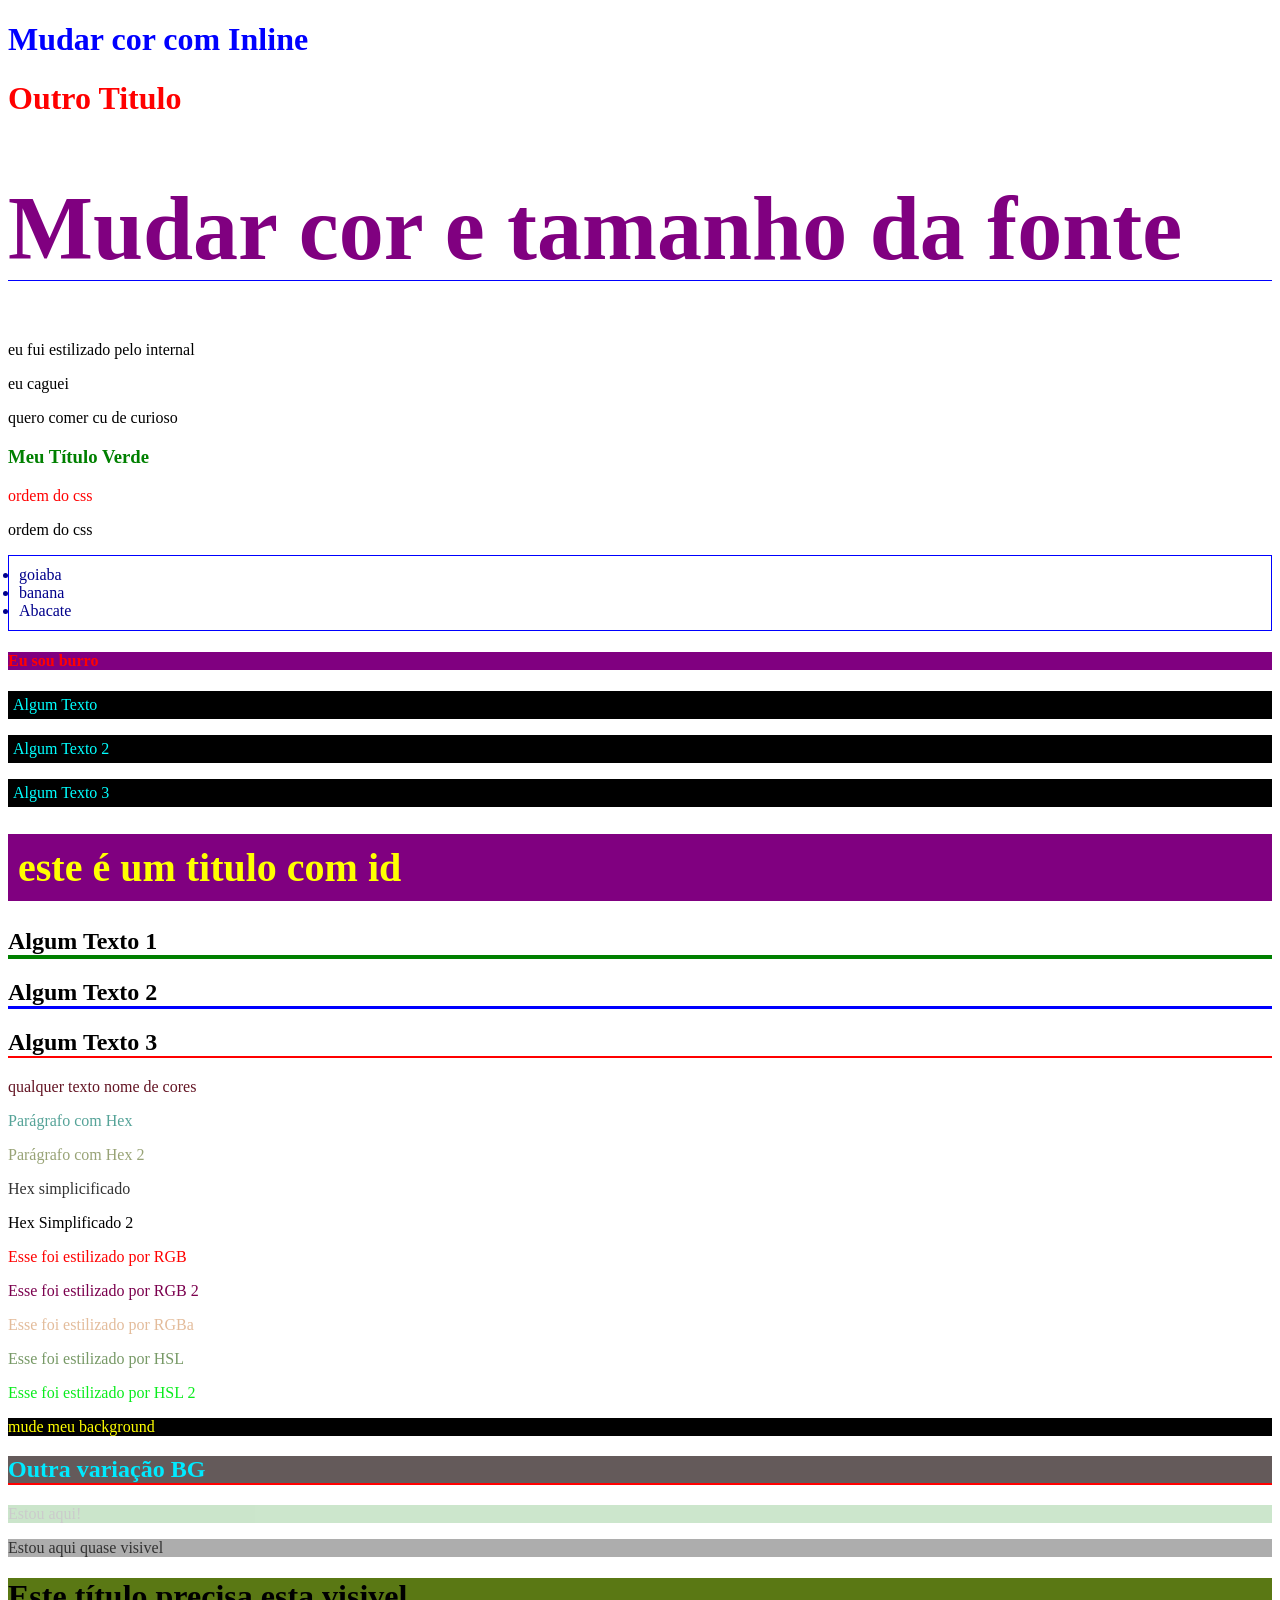
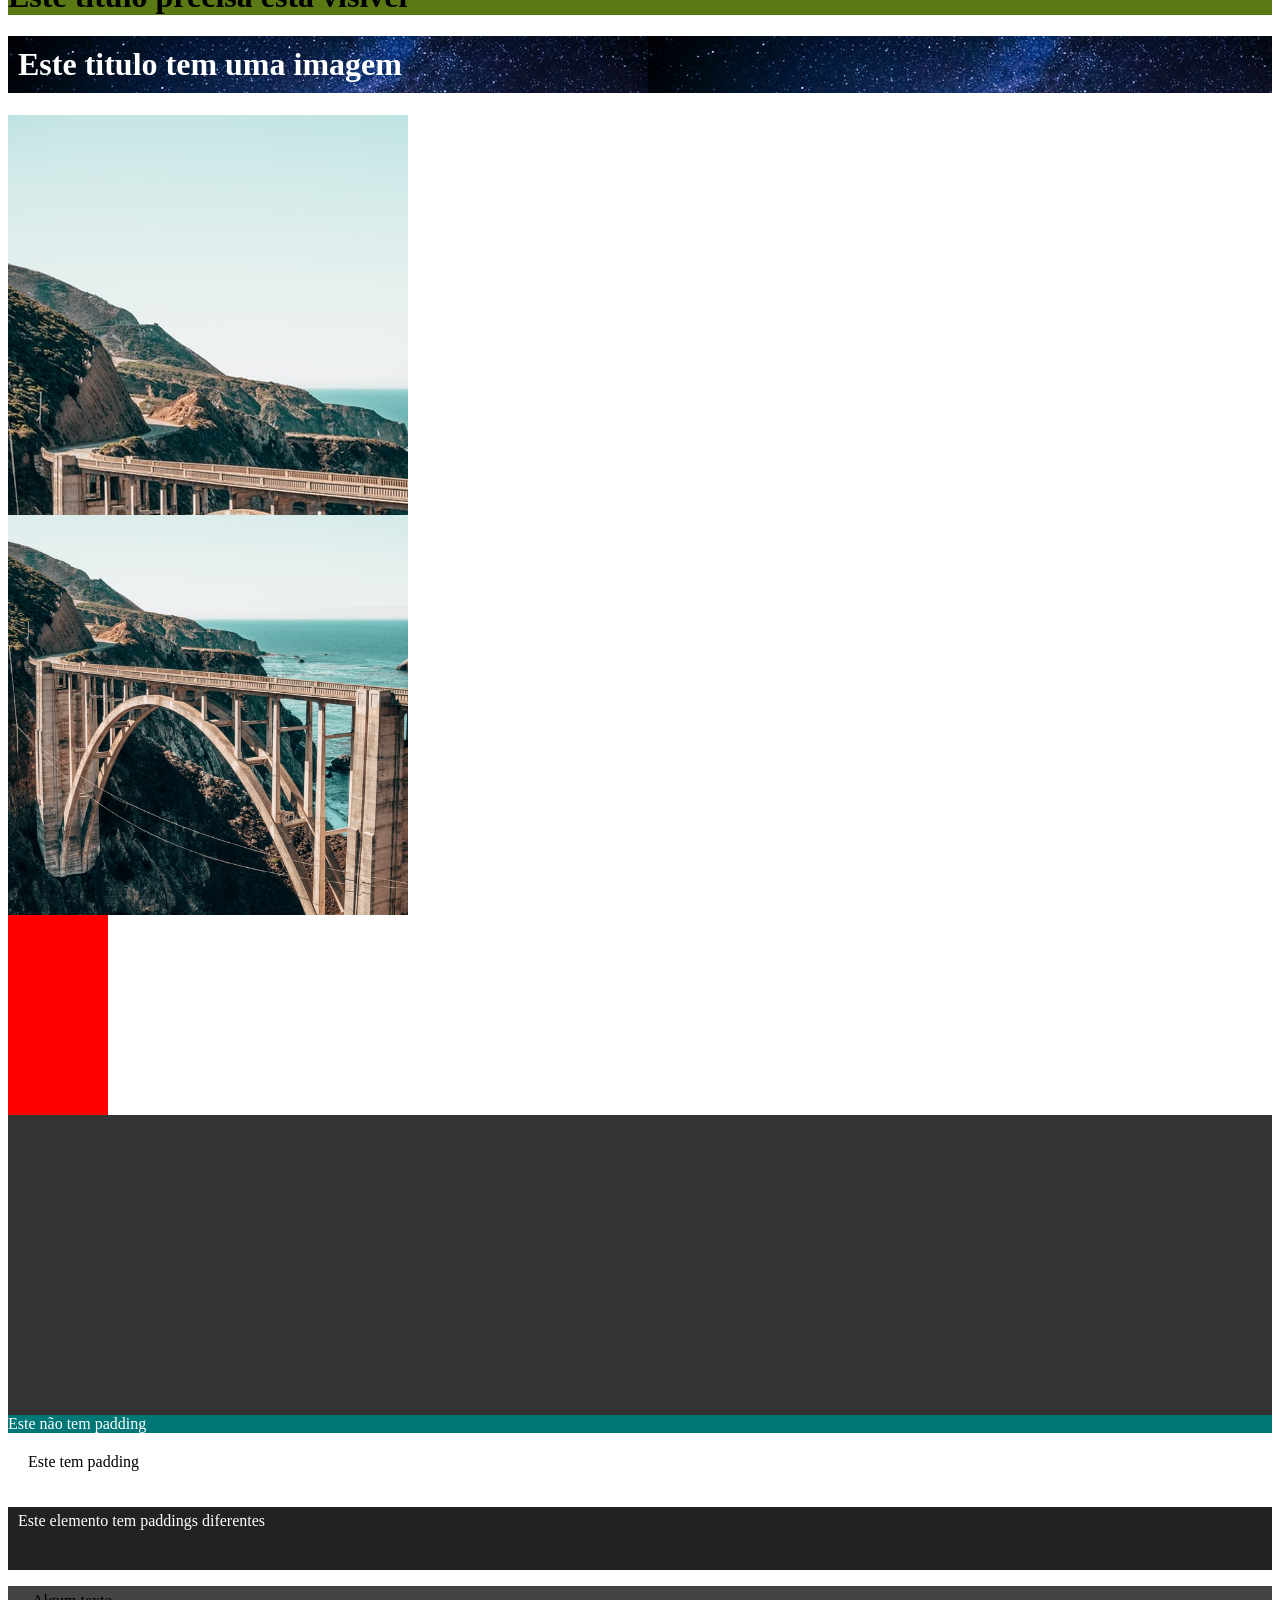
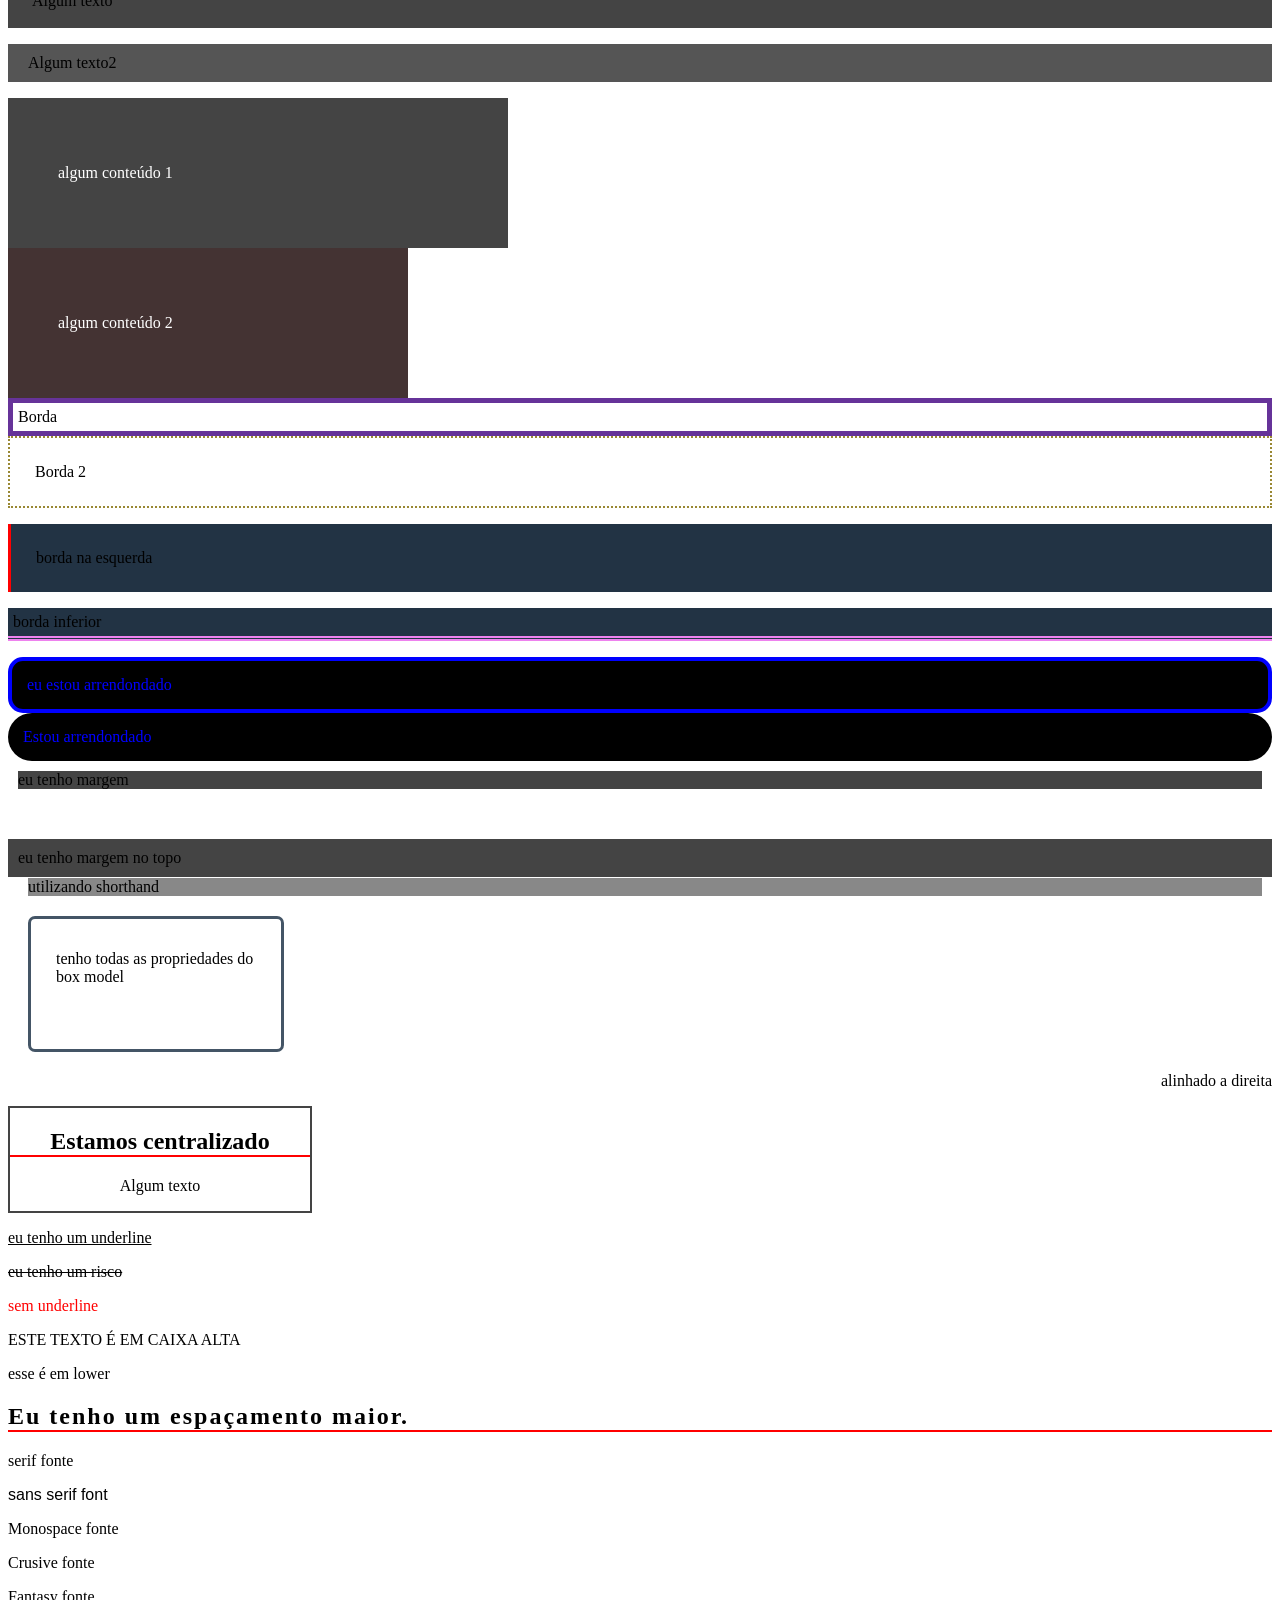
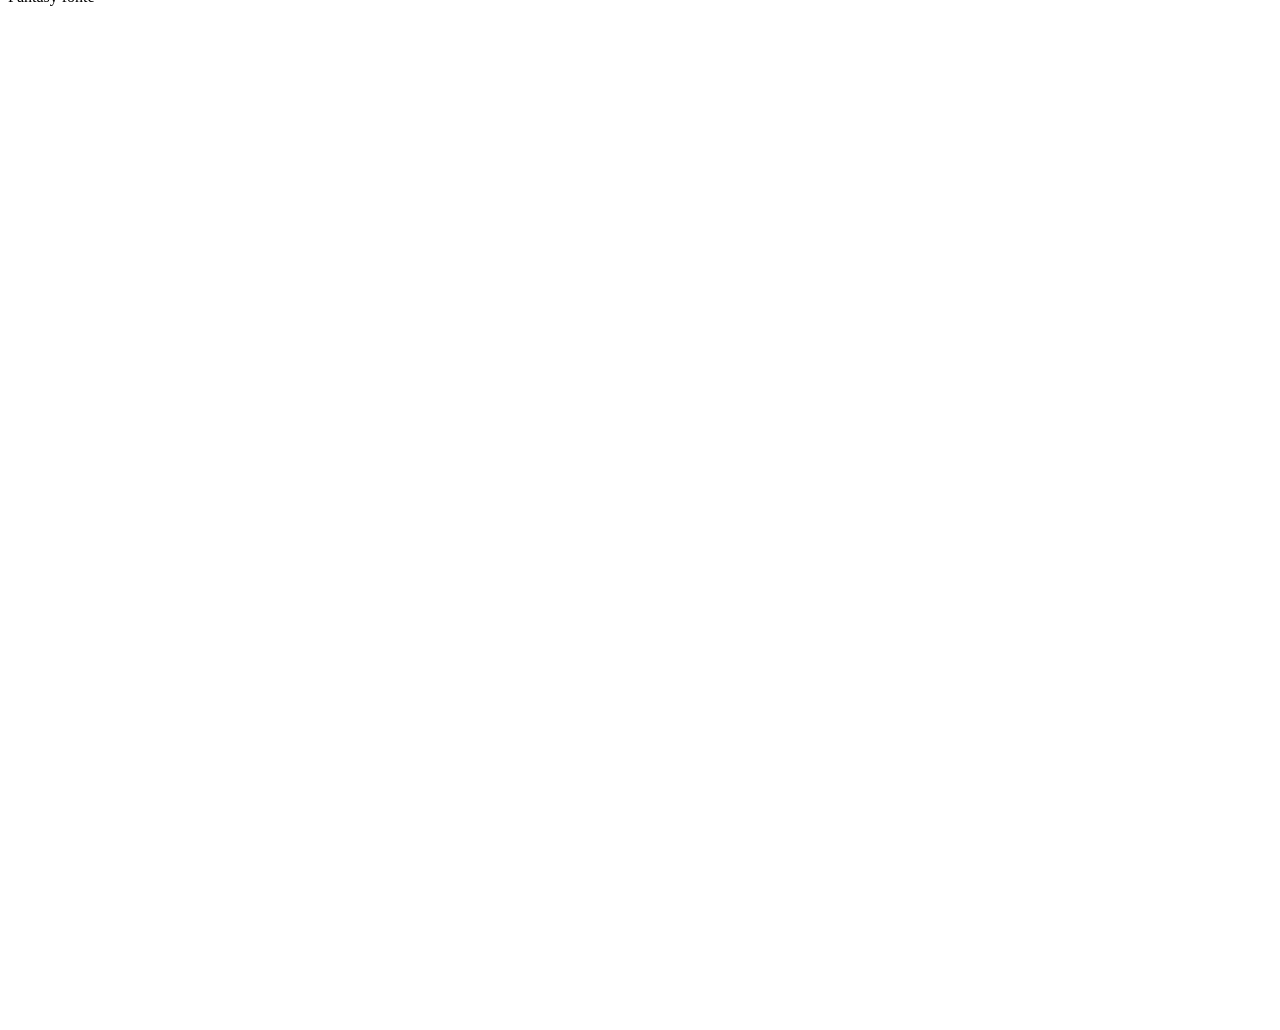
==== 3_css/index.html @ dcbee2db "aulaas" ====
<!DOCTYPE html>
<html lang="en">
<head>
    <meta charset="UTF-8">
    <meta name="viewport" content="width=device-width, initial-scale=1.0">
    <title>CSS</title>
    <!-- 3 - Internal-->
     <style>
        /* p {
            color: gold;
            font-size: 40px;
        } */
     </style>
     <!-- 4 - External CSS-->
      <!-- Cascading Style Sheets-->
      <link rel="stylesheet" href="css/styles.css">
      <link rel="stylesheet" href="css/lists.css">
      <link rel="stylesheet" href="css/titles.css">
</head>
<body>
    <!-- 1- Inline CSS-->
     <h1 style="color: blue">Mudar cor com Inline</h1>
     <h1 style="color: red"> Outro Titulo</h1>
     <!--2 - Múltiplas regras-->
     <h1 style="color: purple; font-size: 90px; border-bottom: 1px solid blue">Mudar cor e tamanho da fonte</h1>

<!--3 - Internal CSS-->
<p>eu fui estilizado pelo internal</p>
<p>eu caguei</p>
<p>quero comer cu de curioso</p>

<!-- 4 External CSS-->
 <h3>Meu Título Verde</h3>
<!--5 - Ordem do CSS-->
<p style="color: red">ordem do css</p>
<p>ordem do css</p>

<!--6 -  Multiplos CSS-->
<ul>
    <li>goiaba</li>
    <li>banana</li>
    <li>Abacate</li>
</ul>

<!-- 7 - Desafio-->
 <h4> Eu sou burro </h4>

 <!--8 Classes-->
 <p class="paragraph"> Algum Texto</p>
  <p class="paragraph"> Algum Texto 2</p>
   <p class="paragraph"> Algum Texto 3</p>

    <!--9 - ID-->
    <h1 id="exclusive-title">este é um titulo com id</h1>

    <!--10 - Multiplas regras, ordem css-->
    <h2 id="algum-titulo" class="titulo">Algum Texto 1</h2>
    <h2 class="titulo">Algum Texto 2</h2>
    <h2>Algum Texto 3</h2>

    <!-- 11- nome de cor-->
     <p class="color-name">qualquer texto nome de cores</p>

     <!--12- HEx-->
     <p class="Hex">Parágrafo com Hex</p>
     <p class="Hex-2">Parágrafo com Hex 2</p>

     <!--13 - Mais Sobre o Hex-->
     <p class="simple-hex">Hex simplicificado </p>
     <p class="simples-hex-2">Hex Simplificado 2</p>

     <!--14- RGB-->
     <p class="rgb">Esse foi estilizado por RGB</p>

     <p class="mixed-rgb">Esse foi estilizado por RGB 2</p>

     <!-- 15 - RGBa-->

     <p class="rgba">Esse foi estilizado por RGBa</p>

     <!-- 16- HSL-->

     <p class="hsl">Esse foi estilizado por HSL</p>
     <p class="hsl-2">Esse foi estilizado por HSL 2</p>

     <!--17 - background color-->
     <p class="bg">mude meu background</p>
     <h2 class="bg-2">Outra variação BG</h2>

     <!--18 opacidade no bg-->
     <div class="bg-opacity">
        <p>Estou aqui!</p>
     </div>

      <div class="bg-opacity-2">
        <p>Estou aqui quase visivel</p>
     </div>

     <!-- rgba com opacidade-->

    <div class="rgba-opacity">
      <h1>Este título precisa esta visivel</h1>

    </div>

    <!--20- gb image-->

    <h1 class="gb-image">Este titulo tem uma imagem</h1>

    <!-- 21 - Centralizar img de bg-->
     <div class="not-centered-bg"></div>
     <div class="centered-bg"></div>

     <!--22 -largura e altura-->
     <div class="height-widht"></div>
     <div class="height-widht-2"></div>

     <!--23- padding-->
     <div class="without-padding">Este não tem padding</div>
     <div class="padding">Este tem padding</div>

     <!--24 - PAdding individual-->

     <p class="padding-individual">Este elemento tem paddings diferentes</p>

     <!--25- shorthand padding-->

  <p class="shorthand-padding">Algum texto</p>
  <p class="shorthand-padding-2">Algum texto2</p>

  <!--26-  padding com widht-->

 <div class="without-border-box">
 <p>algum conteúdo 1</p>
 </div>

 
 <div class="border-box">
 <p> algum conteúdo 2</p>
 </div>

 <!-- 27 - border-->

<div class="border">Borda</div>
<div class="border-2">Borda 2</div>

<!-- 28 - borda individual-->

<p class="border-left">borda na esquerda</p>
<p class="border-bottom">borda inferior</p>

<!--29 - borda arrendondada-->
<div class="rounded-p">eu estou arrendondado</div>
<div class="rounded-p-2">Estou arrendondado</div>

<!--30- margem-->

<div class="margin">eu tenho margem</div>
<div class="margin-top">eu tenho margem no topo</div>
<div class="margin-shorthand">utilizando shorthand</div>

<!--31- box model-->

<div class="box-model">
    <p>tenho todas as propriedades do box model</p>
</div>
<!--33 tex aligment-->
<p class="text-aligned"> alinhado a direita</p>

<div class="container-center">
    <h2> Estamos centralizado</h2>
    <p>Algum texto</p>

</div>

<!-- 34- text decoration-->
<p class="underline">eu tenho um underline</p>
<p class="line-trough">eu tenho um risco</p>
<a href="#" class="remove-underline">sem underline</a>

<!--35- Text Transform-->
<p class="upper">este texto é em caixa alta</p>
<p class="lower">ESSE É EM LOWER</p>

<!--36  latter spacing-->

<h2 class="spacing">Eu tenho um espaçamento maior.</h2>

<!-- 37 fontes-->
 <p class="serif">serif fonte</p>
 <p class="sans-serif">sans serif font</p>
 <p class="monospace">Monospace fonte</p>
 <p class="cursive">Crusive fonte</p>
 <p class="fantasy">Fantasy fonte</p>
 
</html>
---- 3_css/css/styles.css ----
/* 4 - External */
body{
    padding-bottom: 1000px;
}
h3{
    color: green;
}
/* p{
    color: purple;
} */


/* Algum comentario*/
/* kakakakaka */
/* Usar CRTL + : = Adicionar comentario */

/* classes  */
.paragraph{
    background-color: #000;
    color: aqua;
    padding: 5px;
}

/* IDS  */
#exclusive-title{
   background-color: purple; 
   color: yellow;
   padding: 10px;
   font-size: 40px;
}
/*Ordem das Regras */
h2{ 
    border-bottom: 2px solid red;
}

.titulo{

   border-bottom: 3px solid blue ;
}

#algum-titulo {
    border-bottom: 4px solid green;
}

/* Nome de cores */
.color-name {
    color: rgb(99, 20, 35);
}
/* Hex */

.Hex {
    color: #55a398;
}

.Hex-2 {
    color: #98a376;
}
 /* Aprofundando em Hex */

 .simple-hex {
    color: #333333;
 }

  .simple-hex-2 {
    color: #A5F;
 }

 .rgb {
    color: rgb(255, 0, 0);
 }

 .mixed-rgb {
    color: rgb(123, 0, 78);
 }

 .rgba {
    color: rgba(200, 122, 56, 0.5);
 }

 .hsl { 
    color: hsl(100, 20%,50%);
 }

 .hsl-2 {
    color: hsl(125, 93%, 48%);
   }
/* Background */
   .bg {
    background-color: #000;
    color: yellow;
   }

   .bg-2 {
    background-color: rgb(100, 90, 90);
    color: #00eaff;
    
   }

   /* Opacity */

   .bg-opacity {
    background-color: green ;
    opacity: 0.2;
   }

   .bg-opacity-2 {
    background-color: #999 ;
    color: #000;
    opacity: 0.8;
   }

   /* Rgba com opacidade */

   .rgba-opacity {
    background-color: rgba(90, 120, 20);
    color: #000;
   }

   /* BG Image */
   .gb-image {
    background-image: url("../css/img/nature.jpg");
    color: #FFF;
    padding: 10px ;
   }

   /* Centralizando bg image */

   .not-centered-bg,
   .centered-bg {
    height: 400px;
    width: 400px;
    background-image: url("../css/img/bridge.jpg") ;
   }
   .centered-bg{    
    background-position: center ;
    background-size: cover;

   }

   /*  largura e altura */
   .height-widht {
    height: 200px;
    width: 100px;
    background-color: red;
   }

   .height-widht-2 {
    height: 300px;
    background-color: #333;
   }


   /* padding */
   .without-padding {
    background-color: #077;
    color: #FFF;

   }

   .padding {

    padding: 20px;
    
   }
 
/* padding-individual */
   .padding-individual {
background-color:  #222;
color: #FFF;
padding-top: 5px;
padding-bottom: 40px;
padding-left: 10px ;
padding-right:20px ;

   }
 /* shorthand-padding */
   .shorthand-padding{
background-color: #444;
padding: 6px 12px 18px 24px;

   }

   .shorthand-padding-2 { 

    background-color: #555;
    padding: 10px 20px;
   }

   /* without-border-box */
   .without-border-box {
    background-color: #444;
    color: #fff;
    width: 400px;
    padding: 50px;
   }

   .border-box {
    background-color: #433;
    color: #fff;
    width: 400px;
    padding: 50px;
    box-sizing: border-box;
   }

   /* border */
   .border {
    border: 5px solid rebeccapurple;
   padding: 5px;

   }

   .border-2 { 
    border: 2px dotted  #983;
    padding: 25px;
   }

   /*borda individual*/

   .border-left {
    border-left: 3px solid red;
    background-color: #234;
    padding: 25px;
   }

   .border-bottom {

    border-bottom: 5px double violet;
    background-color: #234;
    padding: 5px;
   }

   /* borda arrendondada*/
   .rounded-p {
    border: 4px solid blue;
    background-color: #000;
    color: blue;
    padding: 15px;
    border-radius: 15px;
   }

   .rounded-p-2 {
    background-color: #000;
    color: blue;
    padding: 15px;
    border-radius: 25px;
   }

   /* margem */
  
   .margin {
    margin: 10px;
    background-color: #444 ;

   }
   .margin-top {
margin-top: 50px;
background-color: #444;
padding: 10px ;
   }
   .margin-shorthand{
background-color: #888;
margin: 1px 10px 15px 20px;
   }

   /*box model */

   .box-model {
    margin: 20px;
    padding: 15px 25px;
    border: 3px solid #456;
    border-radius: 7px;
    width: 200px;
    height: 100px;

   }

   /* text align */

   .text-aligned {
    text-align: right;
   }
 .container-center {
    text-align: center;
    width: 300px;
    border:2px solid #444 ;
 }

 /*Text decoration*/

 .underline {
    text-decoration: underline ;
 }

 .line-trough {
    text-decoration: line-through;
 }

 .remove-underline{
    text-decoration: none;
    color: red;
 }

 /*text tranform*/
 .upper {
    text-transform: uppercase;
 }

 .lower {
    text-transform: lowercase;
 }

 /*latter spacing*/

 .spacing {
    letter-spacing: 2px;
 }

 /*fonte*/
  .serif {
    font-family: georgia;
  }

  .sans-serif {
    font-family: Helvetica ;

  }

  .monospace {
    font-style: "Courier New" ;
  }

  .cursive {
    font-family: cursive;

  }

  .fantasy {
    font-family: fantasy;
  }
---- 3_css/css/lists.css ----
ul{
border: 1px solid blue;
padding: 10px;

}

li{
    color: darkblue
}
---- 3_css/css/titles.css ----
h4 {
    background-color: purple;
    color: red;
}
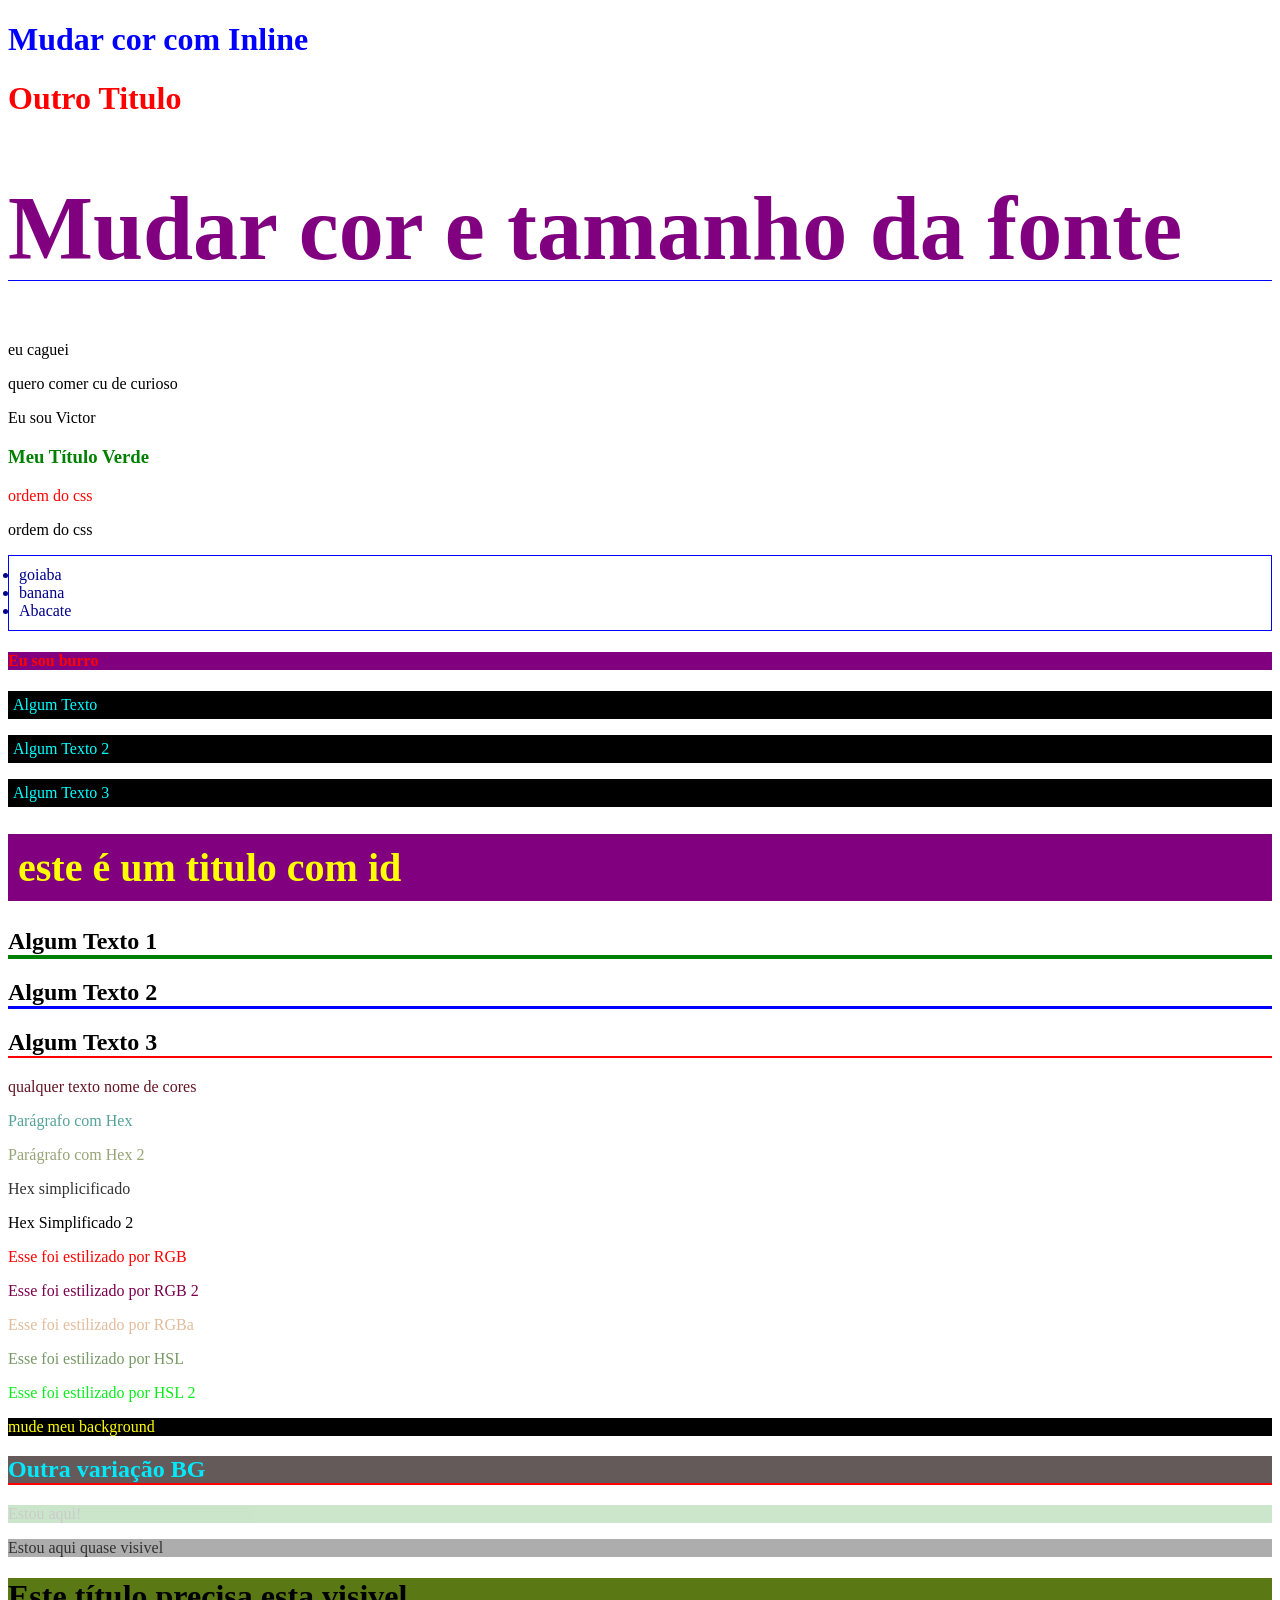
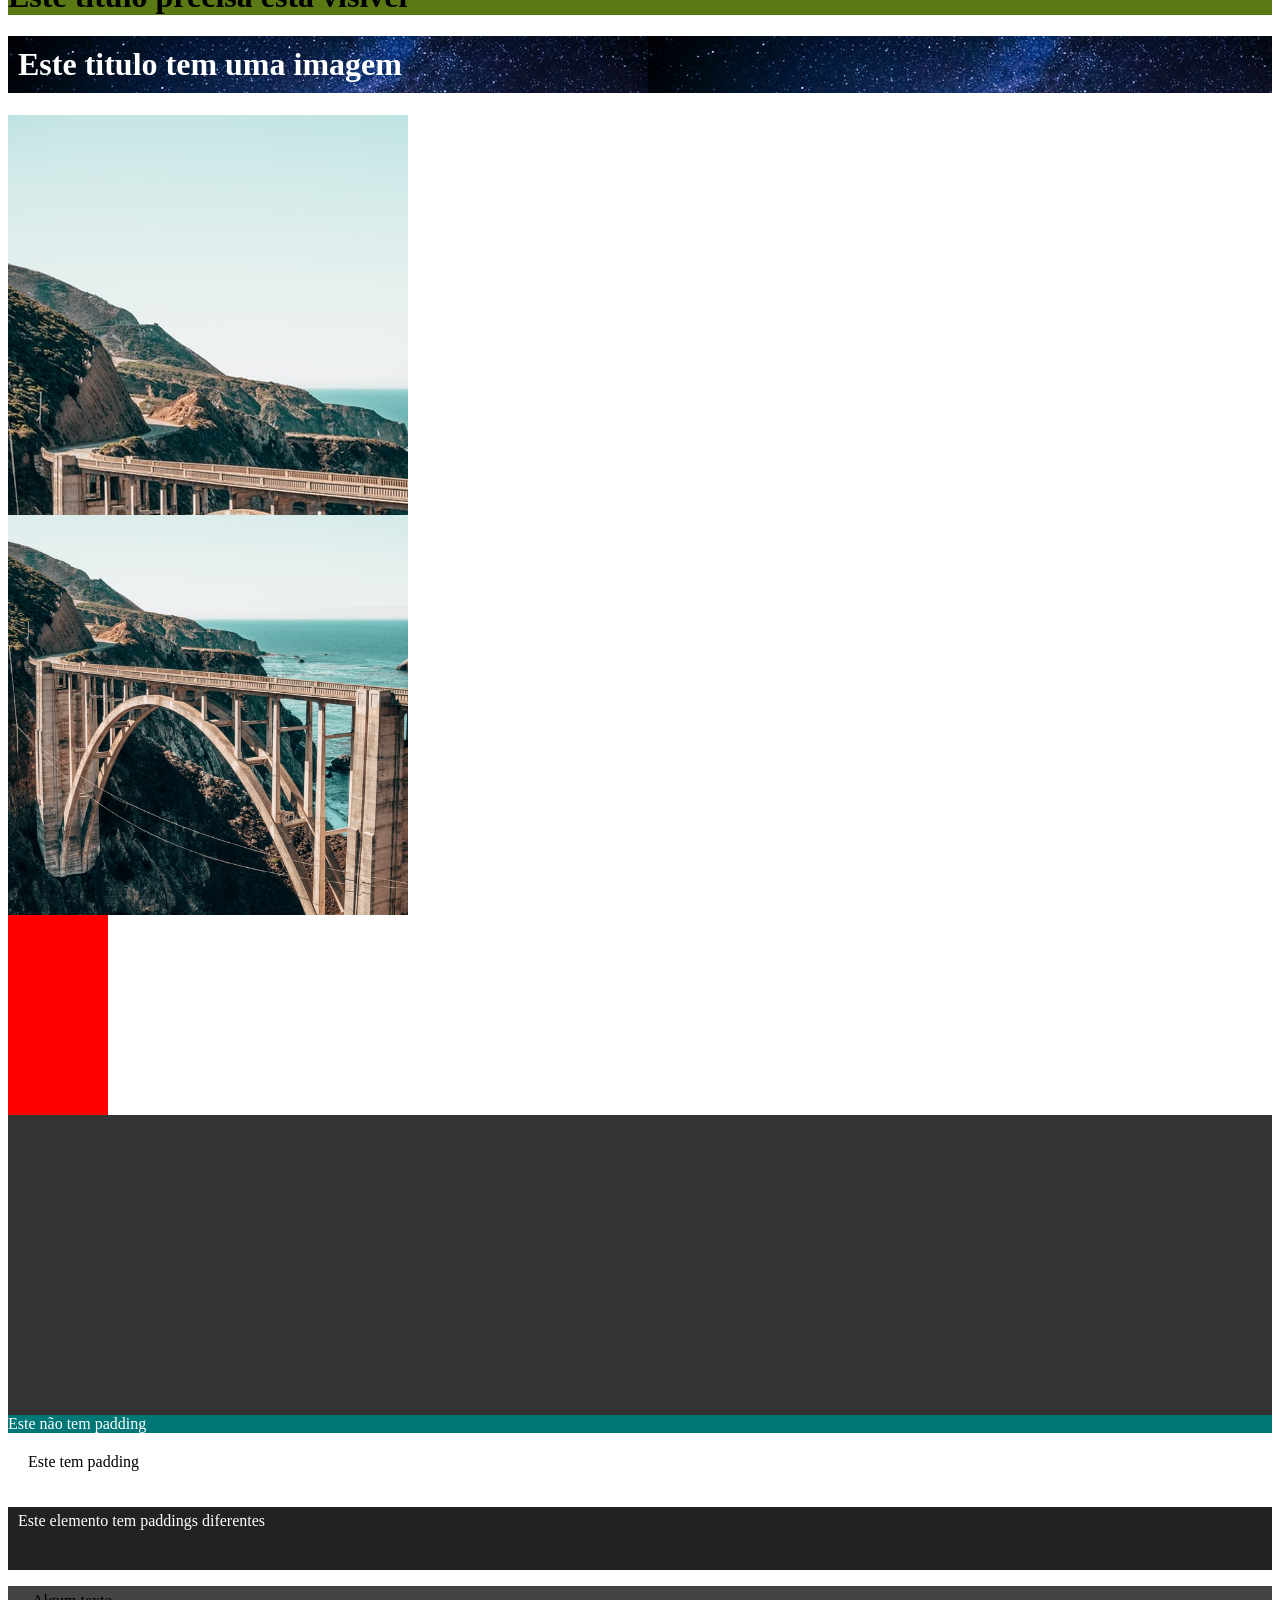
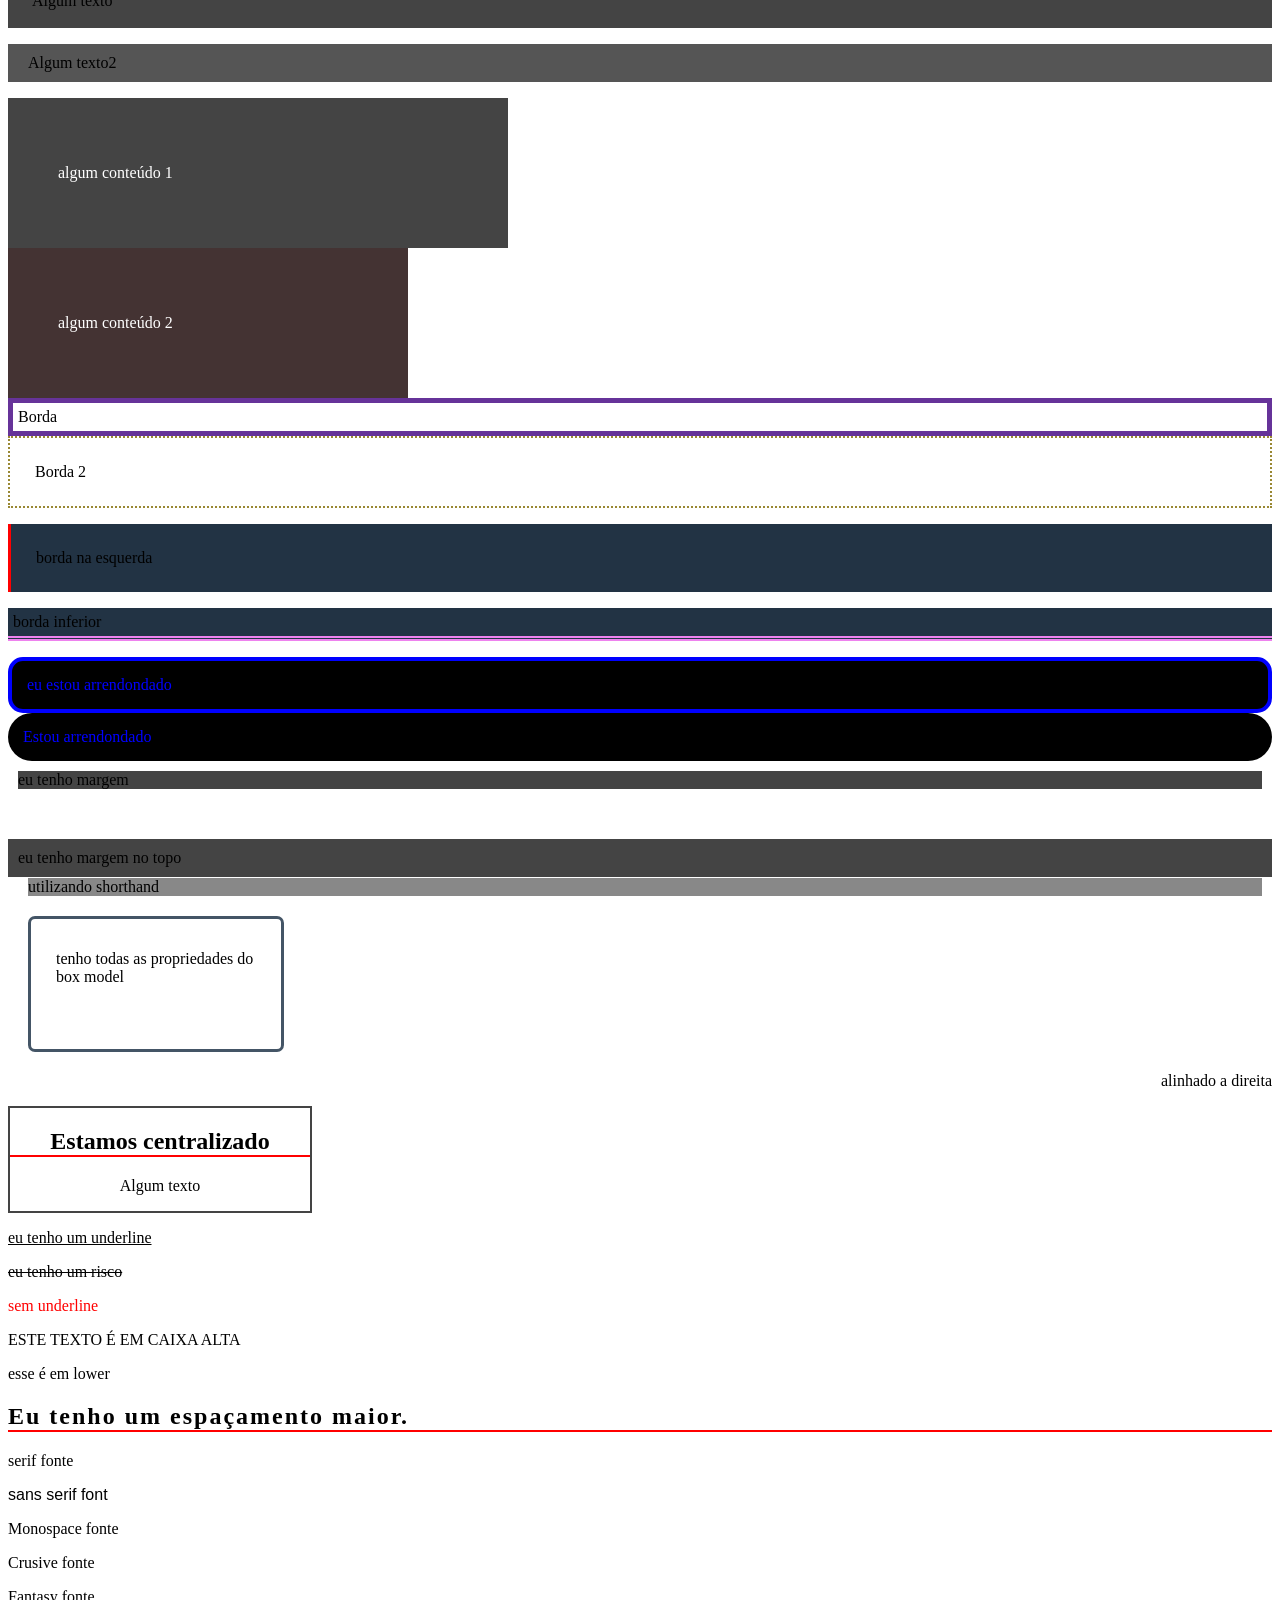
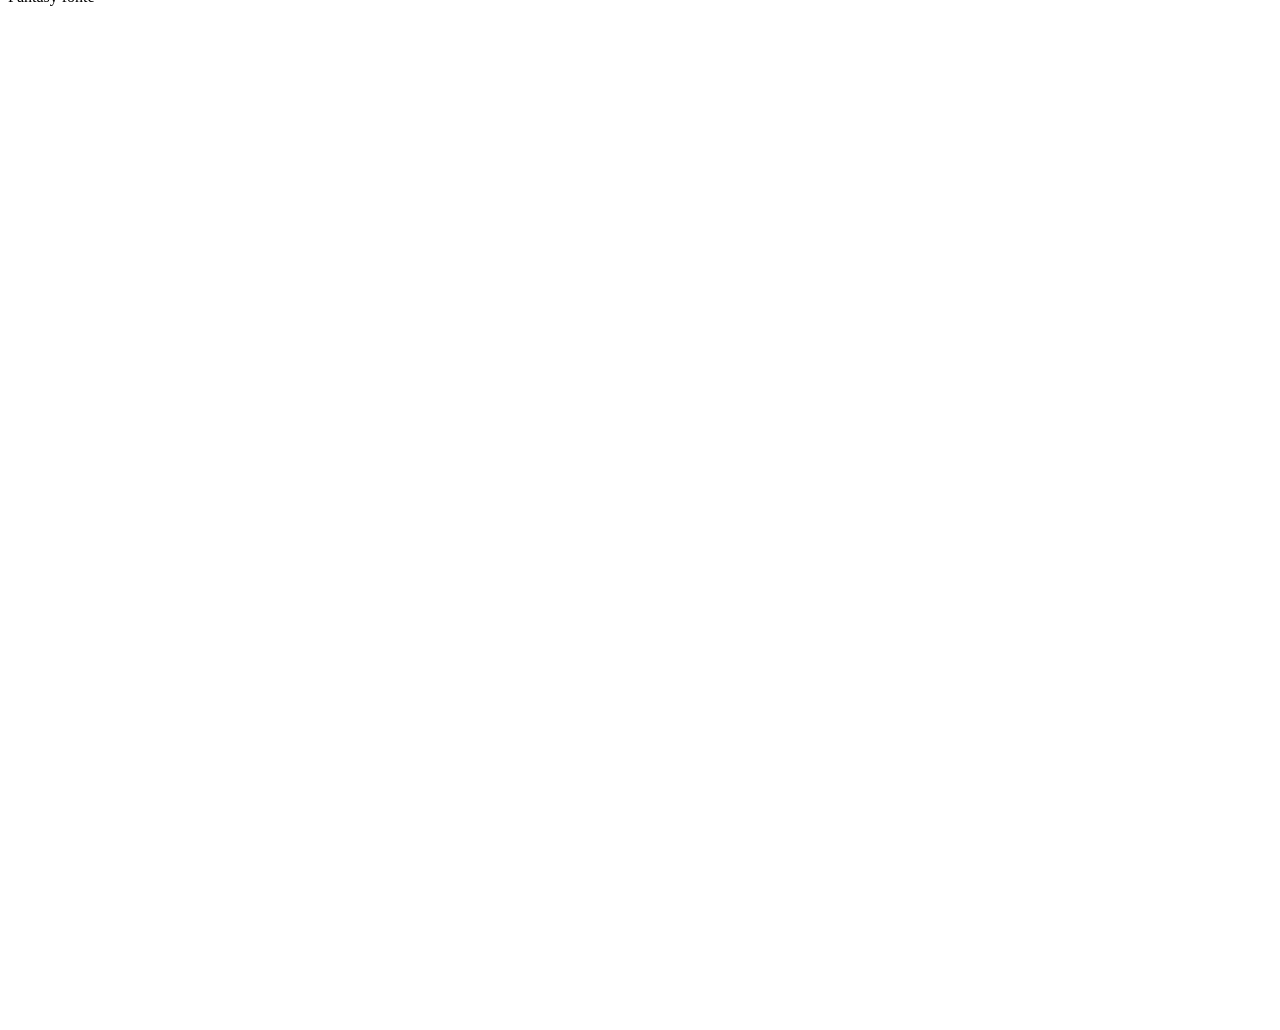
==== commit d65d62d1: "mudei um p" ====
--- a/3_css/index.html
+++ b/3_css/index.html
@@ -25,9 +25,10 @@
      <h1 style="color: purple; font-size: 90px; border-bottom: 1px solid blue">Mudar cor e tamanho da fonte</h1>
 
 <!--3 - Internal CSS-->
-<p>eu fui estilizado pelo internal</p>
+
 <p>eu caguei</p>
 <p>quero comer cu de curioso</p>
+<p> Eu sou Victor</p>
 
 <!-- 4 External CSS-->
  <h3>Meu Título Verde</h3>
